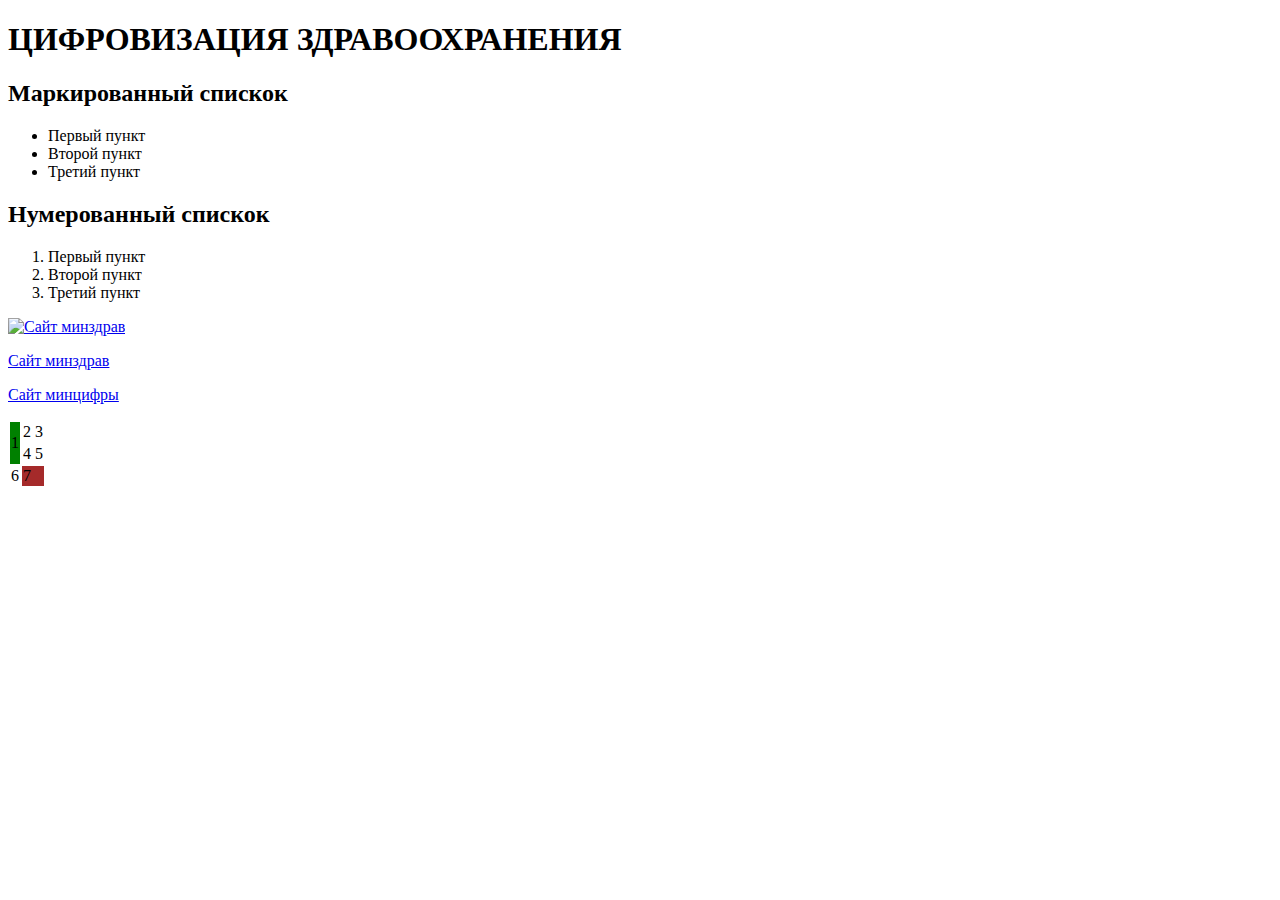
==== index.html @ 69e4701a "OK lab1" ====
<!-- угловые скобки - теги -->
<!-- бывают парные и одиночные -->
<!-- это комментарии, они игнорируются
и они могут быть многострочными
 -->
<!DOCTYPE html>
<html>
    <head>
        <meta charset="UTF-8">
        <title>Мой сайт</title>
        <link rel="stylesheet" href="style.css">
    </head>
    <body>
        <div>
            <h1>ЦИФРОВИЗАЦИЯ ЗДРАВООХРАНЕНИЯ</h1>
            
            <h2>Маркированный спискок</h2>
            <ul>
                <li>Первый пункт</li>
                <li>Второй пункт</li>
                <li>Третий пункт</li>
            </ul>
            <h2>Нумерованный спискок</h2>
            <ol>
                <li>Первый пункт</li>
                <li>Второй пункт</li>
                <li>Третий пункт</li>
            </ol>
            <!-- картинка со ссылкой -->
            <a href="https://minzdrav.gov.ru/">
                <img src="https://kormed.ru/wp-content/uploads/2017/03/1-135.jpg" alt="Сайт минздрав">
            </a>
            <!-- ссылки -->
            <p>
                <a href="https://minzdrav.gov.ru/">Сайт минздрав</a>
            </p>
            <p>
                <a href="https://digital.gov.ru/">Сайт минцифры</a>
            </p>
            <table>
                <!-- tr - table row - строка -->
                <tr>
                    <!-- td - table data - это уже отдельные данные, ячейка -->
                    <td rowspan="2" style="background-color: green;">1</td>
                    <td>2</td>
                    <td>3</td>
                </tr>
    
                <tr>
                    <td>4</td>
                    <td>5</td>
                </tr>
    
                <tr>
                    <td>6</td>
                    <td colspan="2" style="background-color: brown;">7</td>
                </tr>
            </table>
        </div>

        <!-- <p>
            123Lorem ipsum dolor sit amet consectetur adipisicing elit. 
            Quas, iste. Nesciunt earum asperiores laborum debitis ratione quae cupiditate, 
            illo alias! Iusto sapiente sunt deserunt tempora adipisci magnam culpa 
            aspernatur alias!
        </p> -->

    </body>
</html>
---- style.css ----
/* Подключение внешнего шрифта /
@font-face {
    font-family: 'Aguante';
    src: url(fonts/Aguante-Regular.otf);
    font-weight: normal;
    font-style: normal;
}


body {
    font-family: Verdana, Geneva, Tahoma, sans-serif;
    font-size: 60px; / Размер шрифта /
    / font-family: 'Courier New', Courier, monospace; Тип шрифта /
    / font-weight: 900; Толщина шрифта /
    / font-style: italic; Курсив /
    color: crimson; / Цвет шрифта /
}

p {
    / Изменение регистра текста /
    text-transform: capitalize; / Первая буква слова с заглавной /
    text-transform: uppercase; / Верхний регистр /
    text-transform: lowercase; / Нижний регистр /
    text-transform: none; / Без форматирования /

    text-decoration: underline; / Подчеркнутый текст /
    text-decoration: overline; / Надчеркнутый текст /
    text-decoration: line-through; / Перечеркнутый текст /
    text-decoration: underline line-through; / 2 свойства разом /
    text-decoration: none; / Без форматирования /

    text-shadow: 5px -4px 3px #be1010; / Тень текста /

    text-align: left; / Выравнивание текста слева /
    text-align: right; / Выравнивание текста справа /
    text-align: justify; / Выравнивание текста по ширине /
    text-align: center; / Выравнивание текста по центру /

    text-indent: 40px; / Отступ первой строки в пикселях /
}


div {
    / background-color: DarkOrange;
    background-color: #FF8C00; /
    / background-color: rgb(255, 140, 0); /
    / background-color: rgba(255, 140, 0, .15); /

    / background-color: #eee; /

    width: 100px; / Ширина /
    height: 100px; / Высота /

    background-color: red; / Цвет фона /
    opacity: .4; / Прозрачность */
}
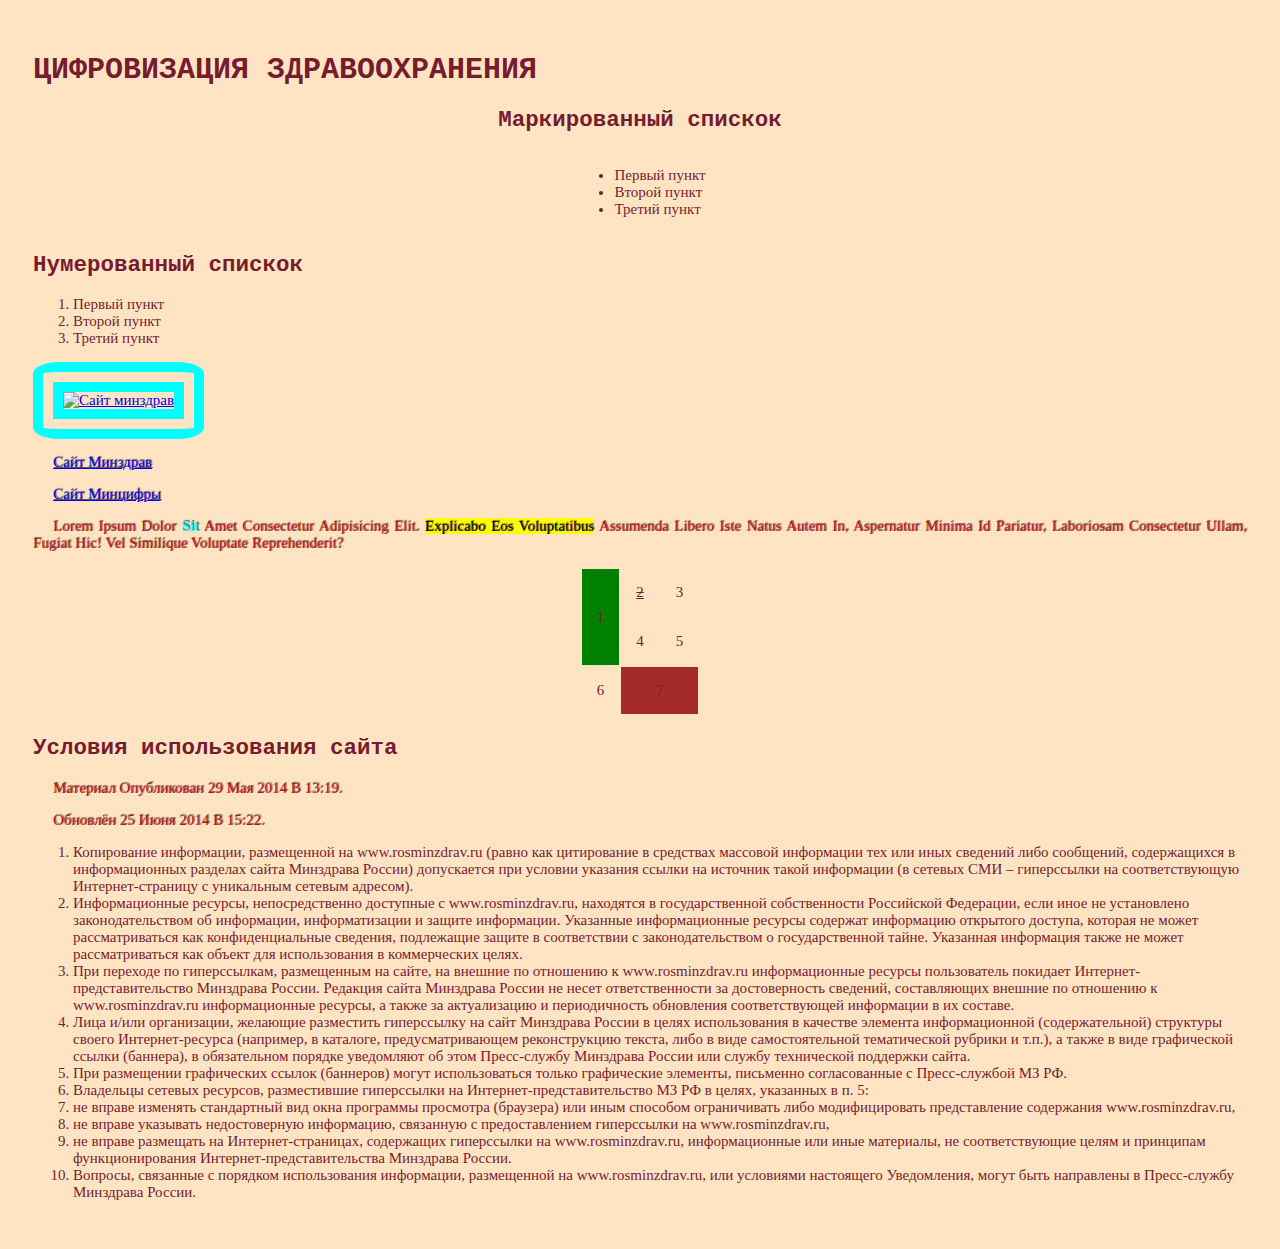
==== commit 12c38bc6: "OK lab2" ====
--- a/index.html
+++ b/index.html
@@ -14,12 +14,14 @@
         <div>
             <h1>ЦИФРОВИЗАЦИЯ ЗДРАВООХРАНЕНИЯ</h1>
             
-            <h2>Маркированный спискок</h2>
-            <ul>
-                <li>Первый пункт</li>
-                <li>Второй пункт</li>
-                <li>Третий пункт</li>
-            </ul>
+            <div class="container">
+                <h2>Маркированный спискок</h2>
+                <ul class="myUL">
+                    <li>Первый пункт</li>
+                    <li>Второй пункт</li>
+                    <li>Третий пункт</li>
+                </ul>
+            </div>
             <h2>Нумерованный спискок</h2>
             <ol>
                 <li>Первый пункт</li>
@@ -27,9 +29,11 @@
                 <li>Третий пункт</li>
             </ol>
             <!-- картинка со ссылкой -->
-            <a href="https://minzdrav.gov.ru/">
-                <img src="https://kormed.ru/wp-content/uploads/2017/03/1-135.jpg" alt="Сайт минздрав">
-            </a>
+            <div class="minzdrav-img">
+                <a href="https://minzdrav.gov.ru/">
+                    <img src="https://kormed.ru/wp-content/uploads/2017/03/1-135.jpg" alt="Сайт минздрав">
+                </a>
+            </div>
             <!-- ссылки -->
             <p>
                 <a href="https://minzdrav.gov.ru/">Сайт минздрав</a>
@@ -37,12 +41,13 @@
             <p>
                 <a href="https://digital.gov.ru/">Сайт минцифры</a>
             </p>
+            <p>Lorem ipsum dolor <span class="sp1">sit</span> amet consectetur adipisicing elit. <mark>Explicabo eos voluptatibus</mark> assumenda libero iste natus autem in, aspernatur minima id pariatur, laboriosam consectetur ullam, fugiat hic! Vel similique voluptate reprehenderit?</p>
             <table>
                 <!-- tr - table row - строка -->
                 <tr>
                     <!-- td - table data - это уже отдельные данные, ячейка -->
                     <td rowspan="2" style="background-color: green;">1</td>
-                    <td>2</td>
+                    <td class="bad">2</td>
                     <td>3</td>
                 </tr>
     
@@ -56,14 +61,23 @@
                     <td colspan="2" style="background-color: brown;">7</td>
                 </tr>
             </table>
+            <p>
+                <h2>Условия использования сайта</h2>
+                <p>Материал опубликован 29 мая 2014 в 13:19.</p>    
+                <p>Обновлён 25 июня 2014 в 15:22.</p>
+                <ol>
+                    <li>Копирование информации, размещенной на www.rosminzdrav.ru (равно как цитирование в средствах массовой информации тех или иных сведений либо сообщений, содержащихся в информационных разделах сайта Минздрава России) допускается при условии указания ссылки на источник такой информации (в сетевых СМИ – гиперссылки на соответствующую Интернет-страницу с уникальным сетевым адресом).</li>
+                    <li>Информационные ресурсы, непосредственно доступные с www.rosminzdrav.ru, находятся в государственной собственности Российской Федерации, если иное не установлено законодательством об информации, информатизации и защите информации. Указанные информационные ресурсы содержат информацию открытого доступа, которая не может рассматриваться как конфиденциальные сведения, подлежащие защите в соответствии с законодательством о государственной тайне. Указанная информация также не может рассматриваться как объект для использования в коммерческих целях.</li>
+                    <li>При переходе по гиперссылкам, размещенным на сайте, на внешние по отношению к www.rosminzdrav.ru информационные ресурсы пользователь покидает Интернет-представительство Минздрава России. Редакция сайта Минздрава России не несет ответственности за достоверность сведений, составляющих внешние по отношению к www.rosminzdrav.ru информационные ресурсы, а также за актуализацию и периодичность обновления соответствующей информации в их составе.</li>
+                    <li>Лица и/или организации, желающие разместить гиперссылку на сайт Минздрава России в целях использования в качестве элемента информационной (содержательной) структуры своего Интернет-ресурса (например, в каталоге, предусматривающем реконструкцию текста, либо в виде самостоятельной тематической рубрики и т.п.), а также в виде графической ссылки (баннера), в обязательном порядке уведомляют об этом Пресс-службу Минздрава России или  службу технической поддержки сайта.</li>
+                    <li>При размещении графических ссылок (баннеров) могут использоваться только графические элементы, письменно согласованные с Пресс-службой МЗ РФ.</li>
+                    <li>Владельцы сетевых ресурсов, разместившие гиперссылки на Интернет-представительство МЗ РФ в целях, указанных в п. 5:</li>
+                    <li>не вправе изменять стандартный вид окна программы просмотра (браузера) или иным способом ограничивать либо модифицировать представление содержания www.rosminzdrav.ru,</li>
+                    <li>не вправе указывать недостоверную информацию, связанную с предоставлением гиперссылки на www.rosminzdrav.ru,</li>
+                    <li>не вправе размещать на Интернет-страницах, содержащих гиперссылки на www.rosminzdrav.ru, информационные или иные материалы, не соответствующие целям и принципам функционирования Интернет-представительства Минздрава России.</li>
+                    <li>Вопросы, связанные с порядком использования информации, размещенной на www.rosminzdrav.ru, или условиями настоящего Уведомления, могут быть направлены в Пресс-службу Минздрава России.</li>
+                </ol>
+            </p>
         </div>
-
-        <!-- <p>
-            123Lorem ipsum dolor sit amet consectetur adipisicing elit. 
-            Quas, iste. Nesciunt earum asperiores laborum debitis ratione quae cupiditate, 
-            illo alias! Iusto sapiente sunt deserunt tempora adipisci magnam culpa 
-            aspernatur alias!
-        </p> -->
-
     </body>
 </html>--- a/style.css
+++ b/style.css
@@ -1,46 +1,75 @@
-/* Подключение внешнего шрифта /
-@font-face {
-    font-family: 'Aguante';
-    src: url(fonts/Aguante-Regular.otf);
-    font-weight: normal;
-    font-style: normal;
+/* Подключение внешнего шрифта */
+
+.sp1 {
+    color: aqua;
+    font-weight: 700;
 }
 
 
 body {
-    font-family: Verdana, Geneva, Tahoma, sans-serif;
-    font-size: 60px; / Размер шрифта /
-    / font-family: 'Courier New', Courier, monospace; Тип шрифта /
-    / font-weight: 900; Толщина шрифта /
-    / font-style: italic; Курсив /
-    color: crimson; / Цвет шрифта /
+    font-family: "Times New Roman", Times, serif;
+    background-color: bisque;
+    
+    /* font-family: Verdana, Geneva, Tahoma, sans-serif; */
+    font-size: 15px; /* Размер шрифта */
+    /* font-family: 'Courier New', Courier, monospace; Тип шрифта / */
+    /* / font-weight: 900; Толщина шрифта / */
+    /* / font-style: italic; Курсив / */
+    color: rgb(119, 28, 46); /* Цвет шрифта */
+}
+
+body > div {
+    padding: 25px;
+    font-style: serif;
+}
+
+h1, h2 {
+    font-family: "Lucida Console", "Courier New", monospace;
+}
+
+img {
+    border: 4px double black;
+    border-radius: 15%;
+    border-width: 30px;
+    border-color: aqua;
+}
+
+div.container {
+    text-align: center;
+}
+
+ul.myUL {
+    display: inline-block;
+    text-align: left;
+}
+
+table {
+    align-self: center;
+    text-align: center;
+    margin-left: auto;
+    margin-right: auto;
+}
+
+td {
+    padding: 15px;
 }
 
 p {
-    / Изменение регистра текста /
-    text-transform: capitalize; / Первая буква слова с заглавной /
-    text-transform: uppercase; / Верхний регистр /
-    text-transform: lowercase; / Нижний регистр /
-    text-transform: none; / Без форматирования /
+    /* Изменение регистра текста */
+    text-transform: capitalize; /* Первая буква слова с заглавной */   
+    text-shadow: 1px -1px 1px #615353; /* Тень текста */
+    text-align: justify; /* Выравнивание текста по ширине */
+    text-indent: 20px; /* Отступ первой строки в пикселях */
+    color: #be1010;
+}
 
-    text-decoration: underline; / Подчеркнутый текст /
-    text-decoration: overline; / Надчеркнутый текст /
-    text-decoration: line-through; / Перечеркнутый текст /
-    text-decoration: underline line-through; / 2 свойства разом /
-    text-decoration: none; / Без форматирования /
-
-    text-shadow: 5px -4px 3px #be1010; / Тень текста /
-
-    text-align: left; / Выравнивание текста слева /
-    text-align: right; / Выравнивание текста справа /
-    text-align: justify; / Выравнивание текста по ширине /
-    text-align: center; / Выравнивание текста по центру /
-
-    text-indent: 40px; / Отступ первой строки в пикселях /
+.bad {
+    text-decoration: underline line-through; /* 2 свойства разом */
 }
 
 
-div {
+
+/*div {
     / background-color: DarkOrange;
     background-color: #FF8C00; /
     / background-color: rgb(255, 140, 0); /
@@ -52,5 +81,6 @@
     height: 100px; / Высота /
 
     background-color: red; / Цвет фона /
-    opacity: .4; / Прозрачность */
-}+    opacity: .4; / Прозрачность 
+}
+*/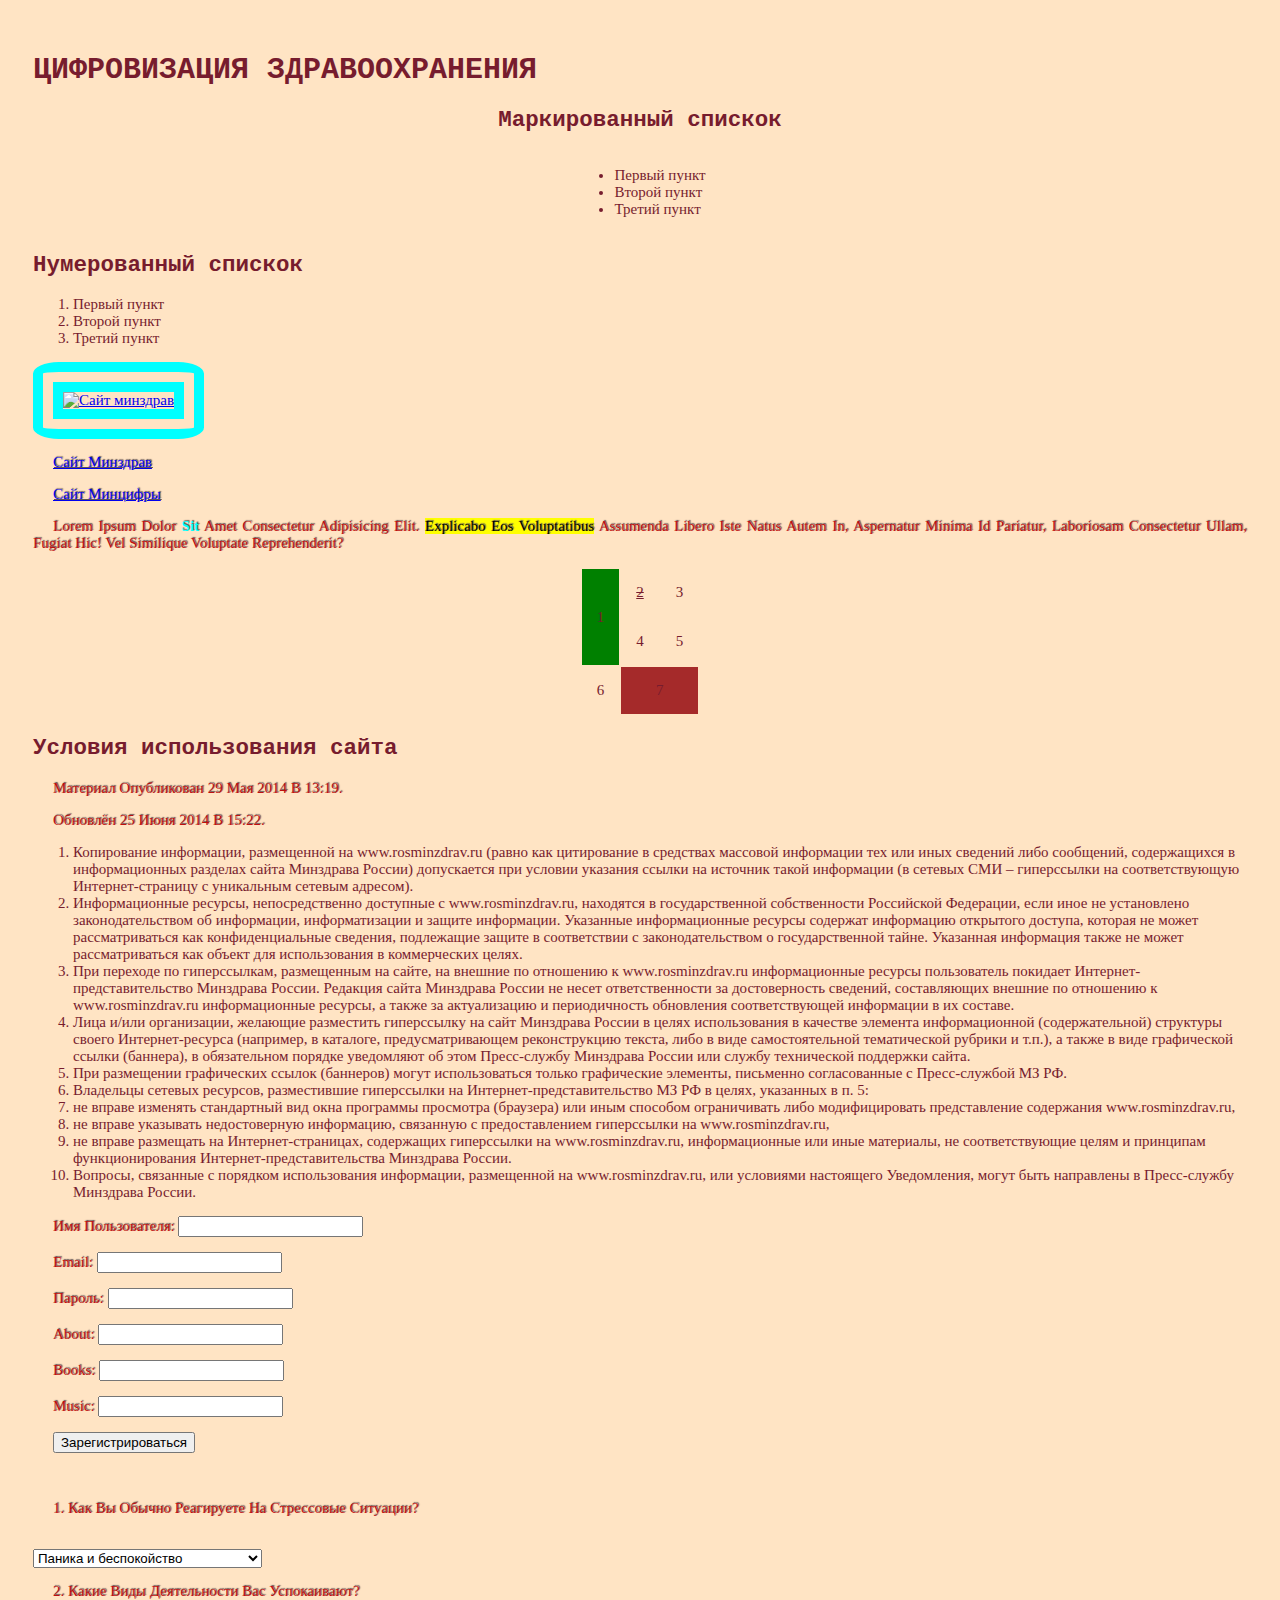
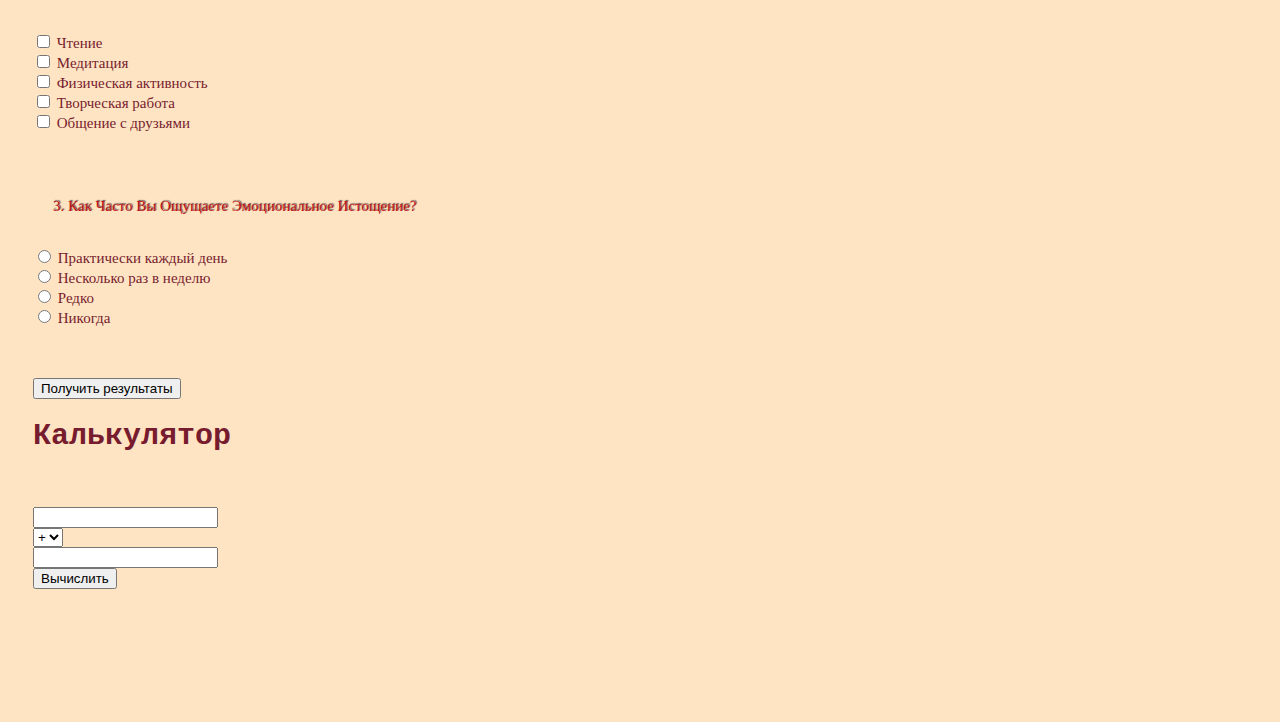
==== commit 48a7b003: "OK all to 8" ====
--- a/index.html
+++ b/index.html
@@ -9,6 +9,64 @@
         <meta charset="UTF-8">
         <title>Мой сайт</title>
         <link rel="stylesheet" href="style.css">
+
+        <script>
+            function registerUser() {
+                var username = document.getElementById('username').value;
+                var email = document.getElementById('email').value;
+                var password = document.getElementById('password').value;
+    
+                // Проверки на корректность данных могут быть добавлены здесь
+    
+                // В данном примере выводим простое оповещение
+                alert('Регистрация успешна!\n\nИмя пользователя: ' + username + '\nEmail: ' + email);
+            }
+        </script>
+        <script>
+            function validateForm() {
+              // Получение значений полей формы
+                var username = document.getElementById('username').value;
+                var email = document.getElementById('email').value;
+                var password = document.getElementById('password').value;
+                var about = document.getElementById('about').value;
+                var music = document.getElementById('music').value;
+                var books = document.getElementById('books').value;
+
+              // Проверка заполненности всех строк
+              var totalFields = 6; // Общее количество строк
+              
+              // Подсчёт заполненных строк
+              var filledFields = 0;
+              if (username !== "") {
+                filledFields++;
+              }
+              if (email !== "") {
+                filledFields++;
+              }
+              if (password !== "") {
+                filledFields++;
+              }
+              if (about !== "") {
+                filledFields++;
+              }
+              if (music !== "") {
+                filledFields++;
+              }
+              if (books !== "") {
+                filledFields++;
+              }
+              
+              // Проверка, заполнено ли более 90% строк
+              if ((filledFields / totalFields) < 0.9) {
+                alert("Пожалуйста, заполните не менее 90% полей!");
+                return false;
+              } else {
+                registerUser();
+              }
+            }
+          </script>
+
+
     </head>
     <body>
         <div>
@@ -78,6 +136,111 @@
                     <li>Вопросы, связанные с порядком использования информации, размещенной на www.rosminzdrav.ru, или условиями настоящего Уведомления, могут быть направлены в Пресс-службу Минздрава России.</li>
                 </ol>
             </p>
+
+            <form id="registrationForm" onsubmit="validateForm(); return false;">
+                <p>
+                    <label for="username">Имя пользователя:</label>
+                    <input type="text" id="username" name="username" required>
+                </p>
+                <p>
+                    <label for="email">Email:</label>
+                    <input type="email" id="email" name="email" required>
+                </p>
+        
+                <p>
+                    <label for="password">Пароль:</label>
+                    <input type="password" id="password" name="password" required>
+                </p>
+                
+                <p>
+                    <label for="about">About:</label>
+                    <input type="text" id="about" name="about">
+                </p>
+                
+                <p>
+                    <label for="books">Books:</label>
+                    <input type="text" id="books" name="books">
+                </p>
+                
+                <p>
+                    <label for="music">Music:</label>
+                    <input type="text" id="music" name="music">
+                </p>
+                <p>
+                    <button type="submit">Зарегистрироваться</button>
+                </p>
+            </form>
+        
+            <form>
+                <br>        
+                <p>1. Как вы обычно реагируете на стрессовые ситуации?</p>
+                <br>        
+                <select name="question1">
+                   <option value="option1">Паника и беспокойство</option>
+                   <option value="option2">Попытка найти решение</option>
+                   <option value="option3">Поиск поддержки у других людей</option>
+                   <option value="option4">Отрицание и уход от проблемы</option>
+                   <option value="option5">Другое</option>
+                </select>
+                <br>        
+                <p>2. Какие виды деятельности вас успокаивают?</p>
+                <br>        <input type="checkbox" name="question2" value="option1"> Чтение<br>        <input type="checkbox" name="question2" value="option2"> Медитация<br>        <input type="checkbox" name="question2" value="option3"> Физическая активность<br>        <input type="checkbox" name="question2" value="option4"> Творческая работа<br>        <input type="checkbox" name="question2" value="option5"> Общение с друзьями<br>        <br><br><br>        
+                <p>3. Как часто вы ощущаете эмоциональное истощение?</p>
+                <br>        
+                <input type="radio" name="question3" value="option1"> Практически каждый день<br>        
+                <input type="radio" name="question3" value="option2"> Несколько раз в неделю<br>        
+                <input type="radio" name="question3" value="option3"> Редко<br>        
+                <input type="radio" name="question3" value="option4"> Никогда<br>        <br><br><br>        
+                <button type="submit">Получить результаты</button><br>    
+             </form>
+            <h1>Калькулятор</h1>
+            <br>    
+            <form onsubmit="calculate(event)">
+                <br>        <input type="number" id="num1" required=""><br>        
+                <select id="operation" required="">
+                    <option value="add">+</option>
+                    <option value="subtract">-</option>
+                    <option value="multiply">*</option>
+                    <option value="divide">/</option>
+                </select>
+                <br>        <input type="number" id="num2" required=""><br>        <button type="submit">Вычислить</button><br>    
+            </form>
+            <br>    
+            <p id="result"></p>
+            <br><br>    
+            <script > function calculate(event) {
+             event.preventDefault();
+                    const num1 = parseFloat(document.getElementById('num1').value);
+                    const num2 = parseFloat(document.getElementById('num2').value);
+                    const operation = document.getElementById('operation').value;
+                    let result;
+                    if (isNaN(num1) || isNaN(num2)) {
+                     alert('Введите корректные числа');
+                    } else {
+                    
+                            switch (operation) {
+                            
+                                    case 'add': result = num1 + num2;
+                                    break;
+                                    case 'subtract': result = num1 - num2;
+                                    break;
+                                    case 'multiply': result = num1 * num2;
+                                    break;
+                                    case 'divide':
+                                    if (num2 === 0) {
+                                     alert('Деление на ноль недопустимо');
+                                    } else {
+                                     result = num1 / num2;
+                                            if (!isFinite(result)) {
+                                             alert('Результат является бесконечностью')
+                                            }
+                                    }
+                                    break;
+                                    default: alert('Выберите операцию');
+                            } document.getElementById('result').textContent = `Результат: ${result}`;
+                    }
+            } </script><br><br>
+
         </div>
     </body>
 </html>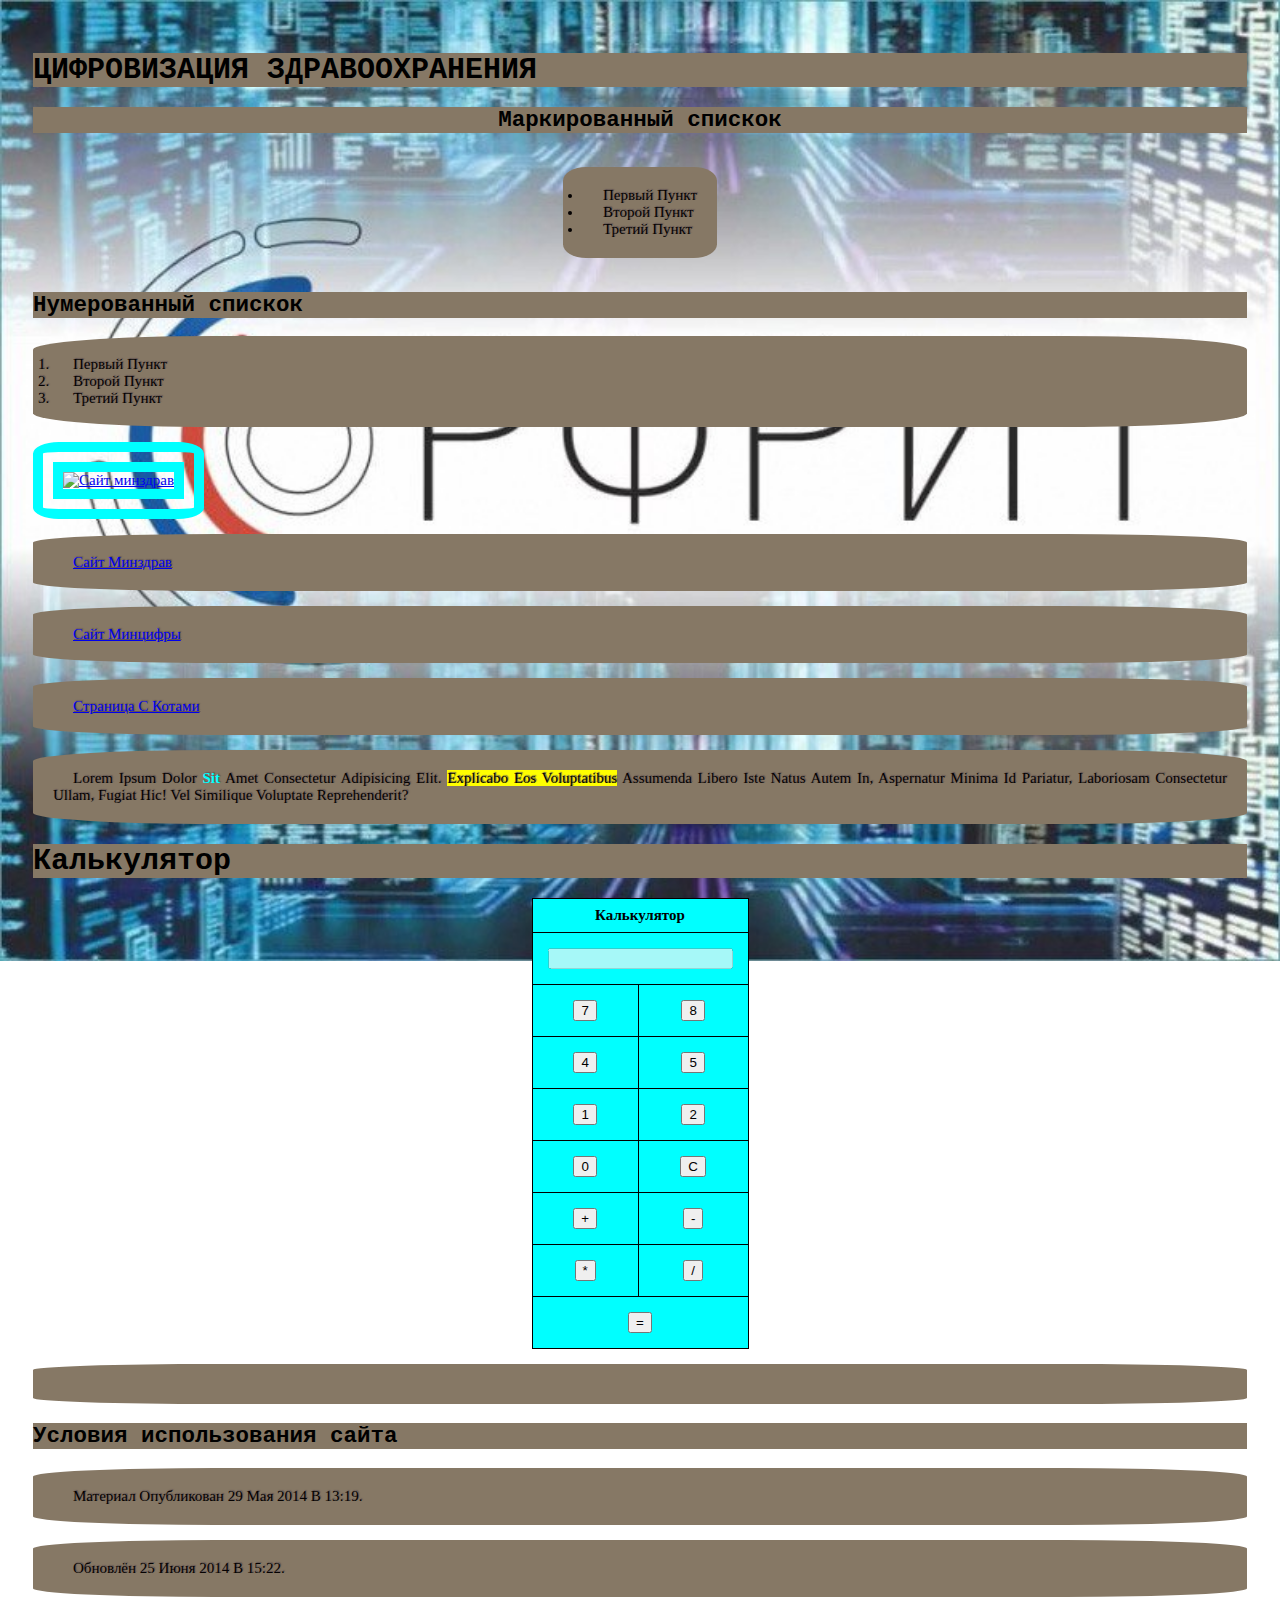
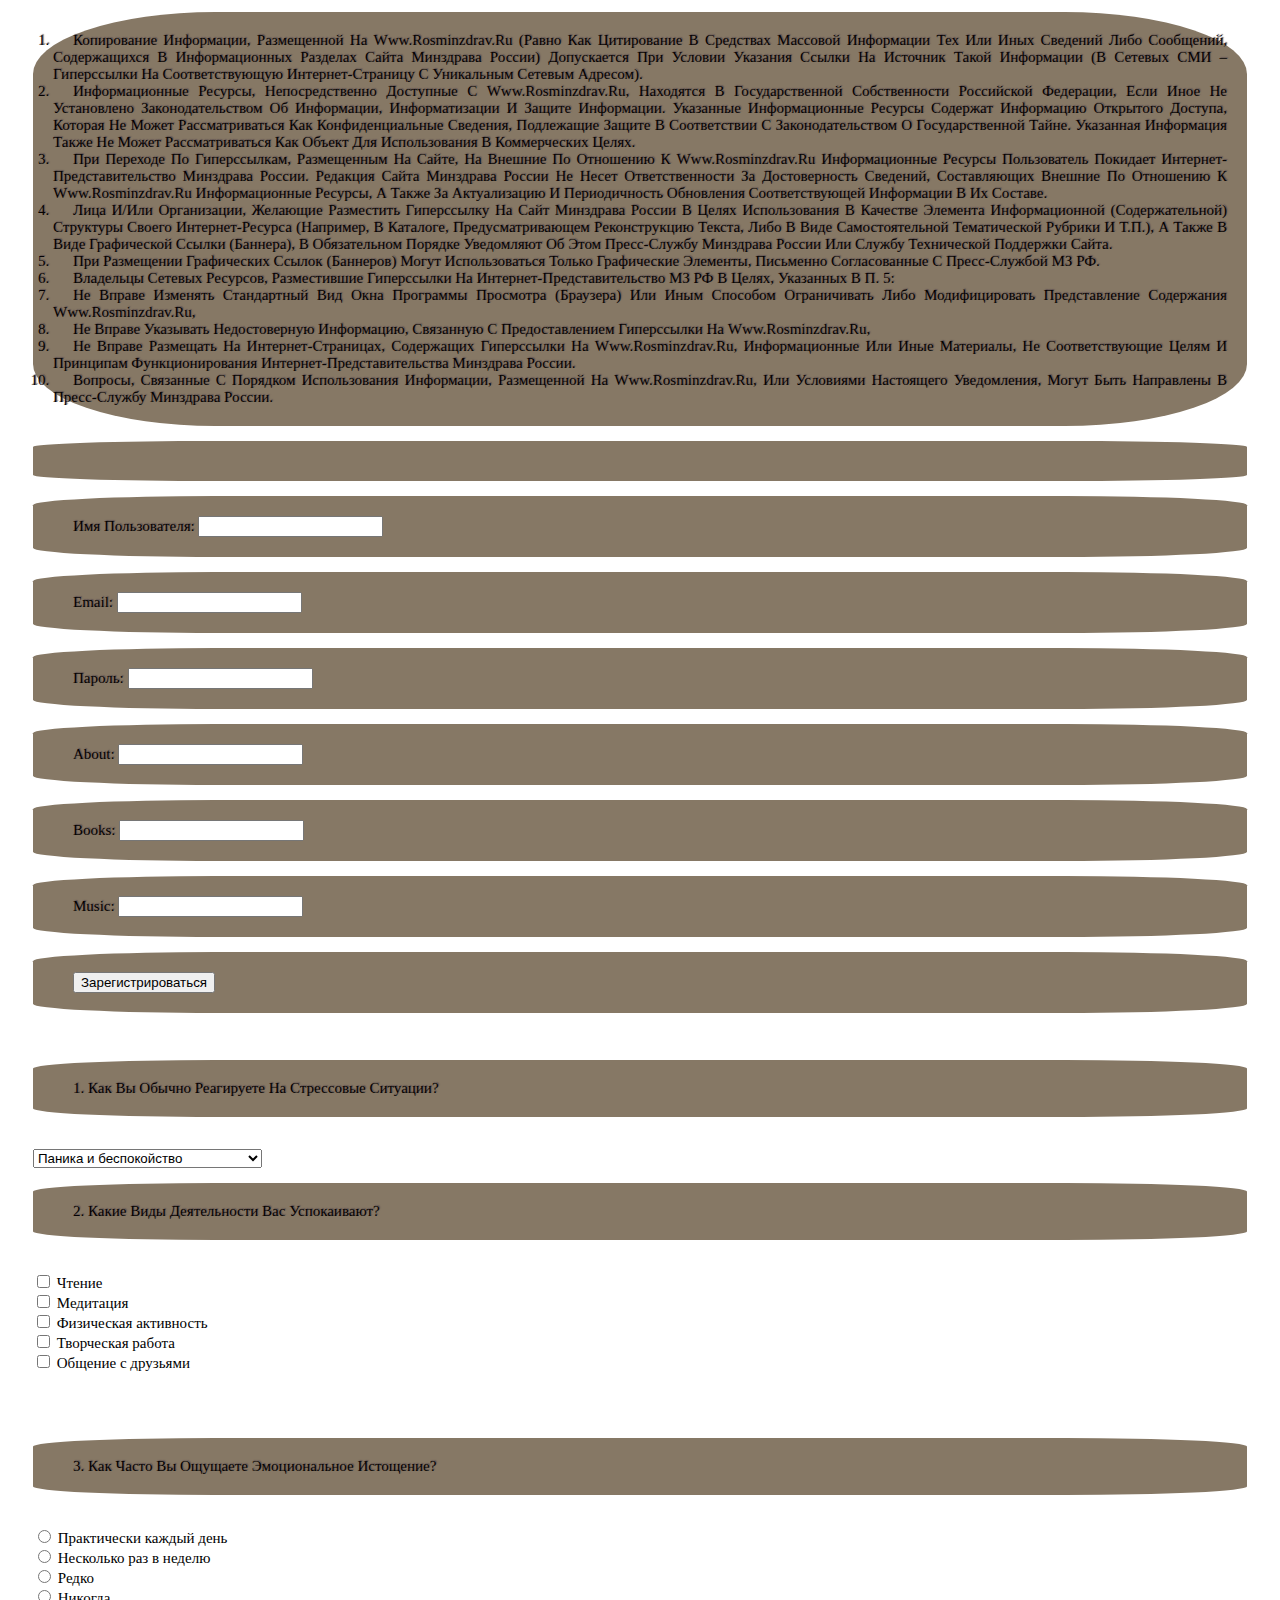
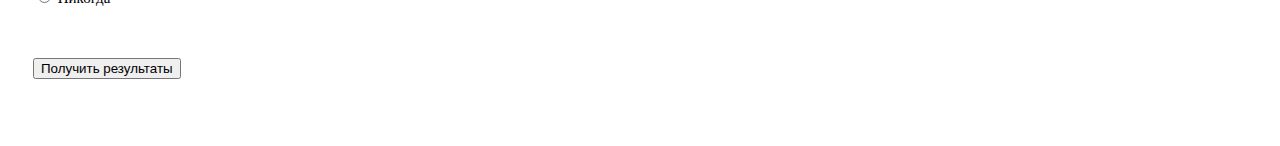
==== commit 58b9f1da: "stop it" ====
--- a/index.html
+++ b/index.html
@@ -37,6 +37,7 @@
               
               // Подсчёт заполненных строк
               var filledFields = 0;
+
               if (username !== "") {
                 filledFields++;
               }
@@ -99,26 +100,77 @@
             <p>
                 <a href="https://digital.gov.ru/">Сайт минцифры</a>
             </p>
-            <p>Lorem ipsum dolor <span class="sp1">sit</span> amet consectetur adipisicing elit. <mark>Explicabo eos voluptatibus</mark> assumenda libero iste natus autem in, aspernatur minima id pariatur, laboriosam consectetur ullam, fugiat hic! Vel similique voluptate reprehenderit?</p>
+            <p>
+                <a href="page_lab8.html">Страница с котами</a>
+            </p>
+            <p>Lorem ipsum dolor <span class="sp1">sit</span> amet consectetur adipisicing elit. <mark>Explicabo eos voluptatibus</mark> assumenda libero iste natus autem in, aspernatur minima id pariatur, laboriosam consectetur ullam, fugiat hic! Vel similique voluptate reprehenderit?</p>  
+            
+            <h1>Калькулятор</h1>
             <table>
-                <!-- tr - table row - строка -->
-                <tr>
-                    <!-- td - table data - это уже отдельные данные, ячейка -->
-                    <td rowspan="2" style="background-color: green;">1</td>
-                    <td class="bad">2</td>
-                    <td>3</td>
-                </tr>
-    
-                <tr>
-                    <td>4</td>
-                    <td>5</td>
-                </tr>
-    
-                <tr>
-                    <td>6</td>
-                    <td colspan="2" style="background-color: brown;">7</td>
-                </tr>
-            </table>
+                <tbody>
+                   <tr>
+                      <th colspan="2">Калькулятор</th>
+                   </tr>
+                   <tr>
+                      <td colspan="2"><input type="text" id="result" disabled=""></td>
+                   </tr>
+                   <tr>
+                      <td><button onclick="addToResult(7)">7</button></td>
+                      <td><button onclick="addToResult(8)">8</button></td>
+                   </tr>
+                   <tr>
+                      <td><button onclick="addToResult(4)">4</button></td>
+                      <td><button onclick="addToResult(5)">5</button></td>
+                   </tr>
+                   <tr>
+                      <td><button onclick="addToResult(1)">1</button></td>
+                      <td><button onclick="addToResult(2)">2</button></td>
+                   </tr>
+                   <tr>
+                      <td><button onclick="addToResult(0)">0</button></td>
+                      <td><button onclick="clearResult()">C</button></td>
+                   </tr>
+                   <tr>
+                      <td><button onclick="calculateResult('+')">+</button></td>
+                      <td><button onclick="calculateResult('-')">-</button></td>
+                   </tr>
+                   <tr>
+                      <td><button onclick="calculateResult('*')">*</button></td>
+                      <td><button onclick="calculateResult('/')">/</button></td>
+                   </tr>
+                   <tr>
+                      <td colspan="2"><button onclick="evaluateResult()">=</button></td>
+                   </tr>
+                </tbody>
+             </table>
+             <script>
+                function addToResult(value) {
+                      document.getElementById("result").value += value;
+                }
+                    function clearResult() {
+                        document.getElementById("result").value = "";
+                }
+                    function calculateResult(operator) {
+                        let currentResult = document.getElementById("result").value;
+                    if (currentResult !== "" && !isNaN(currentResult.charAt(currentResult.length - 1))) {
+                            document.getElementById("result").value += operator;
+                }
+                }
+                    function evaluateResult() {
+                        let currentResult = document.getElementById("result").value;
+                        let result;
+                        try {
+                                result = eval(currentResult);
+                                if (!isFinite(result)) {
+                                throw "Ошибка: деление на ноль";
+                        }
+                            document.getElementById("result").value = result;
+                        } catch (error) {
+                                    document.getElementById("result").value = error;
+                        }
+                    }
+              </script>
+            
             <p>
                 <h2>Условия использования сайта</h2>
                 <p>Материал опубликован 29 мая 2014 в 13:19.</p>    
@@ -171,7 +223,7 @@
                 </p>
             </form>
         
-            <form>
+            <form name="psychologicalTestForm" data-gtm-form-interact-id="0">
                 <br>        
                 <p>1. Как вы обычно реагируете на стрессовые ситуации?</p>
                 <br>        
@@ -184,62 +236,82 @@
                 </select>
                 <br>        
                 <p>2. Какие виды деятельности вас успокаивают?</p>
-                <br>        <input type="checkbox" name="question2" value="option1"> Чтение<br>        <input type="checkbox" name="question2" value="option2"> Медитация<br>        <input type="checkbox" name="question2" value="option3"> Физическая активность<br>        <input type="checkbox" name="question2" value="option4"> Творческая работа<br>        <input type="checkbox" name="question2" value="option5"> Общение с друзьями<br>        <br><br><br>        
+                <br>        
+                <input type="checkbox" name="question2" value="option1"> Чтение<br>        
+                <input type="checkbox" name="question2" value="option2"> Медитация<br>        
+                <input type="checkbox" name="question2" value="option3"> Физическая активность<br>       
+                 <input type="checkbox" name="question2" value="option4"> Творческая работа<br>       
+                  <input type="checkbox" name="question2" value="option5"> Общение с друзьями<br>        
+                  <br><br><br>        
                 <p>3. Как часто вы ощущаете эмоциональное истощение?</p>
                 <br>        
                 <input type="radio" name="question3" value="option1"> Практически каждый день<br>        
                 <input type="radio" name="question3" value="option2"> Несколько раз в неделю<br>        
                 <input type="radio" name="question3" value="option3"> Редко<br>        
                 <input type="radio" name="question3" value="option4"> Никогда<br>        <br><br><br>        
-                <button type="submit">Получить результаты</button><br>    
+                <button type="submit" onclick="showResult()">Получить результаты</button><br> 
+                <script>
+                    // function testResult() {
+                    //     var question1 = document.getElementById('question1').value;
+                    //     var question2 = document.getElementById('question2').value;
+                    //     var question3 = document.getElementById('question3').value;
+              
+                    //     var totalpoints = 0
+
+                    //     if (question1.value == "option1") {
+                    //         totalpoints += 5
+                    //     } else if (question1.value == "option2") {
+                    //         totalpoints += 4
+                    //     } else if (question1.value == "option3") {
+                    //         totalpoints += 3
+                    //     } else if (question1.value == "option4") {
+                    //         totalpoints += 2
+                    //     } else {
+                    //         totalpoints += 1
+                    //     }
+
+                    //     if (question2.value == "option1") {
+                    //         totalpoints += 5
+                    //     } else if (question2.value == "option2") {
+                    //         totalpoints += 4
+                    //     } else if (question2.value == "option3") {
+                    //         totalpoints += 3
+                    //     } else if (question2.value == "option4") {
+                    //         totalpoints += 2
+                    //     } else {
+                    //         totalpoints += 1
+                    //     }
+
+                    //     if (question3.value == "option1") {
+                    //         totalpoints += 5
+                    //     } else if (question3.value == "option2") {
+                    //         totalpoints += 4
+                    //     } else if (question3.value == "option3") {
+                    //         totalpoints += 3
+                    //     } else {
+                    //         totalpoints += 1
+                    //     }
+             
+                    //     alert("Ваш рейтинг уровня тревожности определён как ", totalpoints);
+                    // }
+                    function showResult() {
+                        var result = "";
+                        var form = document.forms["psychologicalTestForm"];
+                        for (var i = 0; i < form.elements.length; i++) {
+
+                                if (form.elements[i].type === "select-one") {
+                                    result += "Answer " + (i + 1) + ": " + form.elements[i].value + "\n";
+                                }
+                        }
+                        alert(result);
+                    }
+                </script>   
              </form>
-            <h1>Калькулятор</h1>
-            <br>    
-            <form onsubmit="calculate(event)">
-                <br>        <input type="number" id="num1" required=""><br>        
-                <select id="operation" required="">
-                    <option value="add">+</option>
-                    <option value="subtract">-</option>
-                    <option value="multiply">*</option>
-                    <option value="divide">/</option>
-                </select>
-                <br>        <input type="number" id="num2" required=""><br>        <button type="submit">Вычислить</button><br>    
-            </form>
-            <br>    
-            <p id="result"></p>
-            <br><br>    
-            <script > function calculate(event) {
-             event.preventDefault();
-                    const num1 = parseFloat(document.getElementById('num1').value);
-                    const num2 = parseFloat(document.getElementById('num2').value);
-                    const operation = document.getElementById('operation').value;
-                    let result;
-                    if (isNaN(num1) || isNaN(num2)) {
-                     alert('Введите корректные числа');
-                    } else {
-                    
-                            switch (operation) {
-                            
-                                    case 'add': result = num1 + num2;
-                                    break;
-                                    case 'subtract': result = num1 - num2;
-                                    break;
-                                    case 'multiply': result = num1 * num2;
-                                    break;
-                                    case 'divide':
-                                    if (num2 === 0) {
-                                     alert('Деление на ноль недопустимо');
-                                    } else {
-                                     result = num1 / num2;
-                                            if (!isFinite(result)) {
-                                             alert('Результат является бесконечностью')
-                                            }
-                                    }
-                                    break;
-                                    default: alert('Выберите операцию');
-                            } document.getElementById('result').textContent = `Результат: ${result}`;
-                    }
-            } </script><br><br>
+
+
+            
+            <br>
+            <br>
 
         </div>
     </body>
--- a/style.css
+++ b/style.css
@@ -5,17 +5,30 @@
     font-weight: 700;
 }
 
+table {
+    border-collapse: collapse;
+    width: 200px;
+}
+th, td {
+    border: 1px solid black;
+    padding: 8px;
+    text-align: center;
+}
 
 body {
     font-family: "Times New Roman", Times, serif;
-    background-color: bisque;
+    background-image: url('img/rfrit.jpg');
+    background-repeat: no-repeat;
+    background-attachment: fixed;
+    background-size: cover;
+    /* background-color: bisque; */
     
     /* font-family: Verdana, Geneva, Tahoma, sans-serif; */
     font-size: 15px; /* Размер шрифта */
     /* font-family: 'Courier New', Courier, monospace; Тип шрифта / */
     /* / font-weight: 900; Толщина шрифта / */
     /* / font-style: italic; Курсив / */
-    color: rgb(119, 28, 46); /* Цвет шрифта */
+    color: rgb(0, 0, 0); /* Цвет шрифта */
 }
 
 body > div {
@@ -24,6 +37,7 @@
 }
 
 h1, h2 {
+    background-color: rgb(134, 120, 101);
     font-family: "Lucida Console", "Courier New", monospace;
 }
 
@@ -44,6 +58,7 @@
 }
 
 table {
+    background-color: aqua;
     align-self: center;
     text-align: center;
     margin-left: auto;
@@ -54,13 +69,16 @@
     padding: 15px;
 }
 
-p {
+ol, ul, p {
+    background-color: rgb(134, 120, 101);
+    border-radius: 15%;
+    padding: 20px;
     /* Изменение регистра текста */
     text-transform: capitalize; /* Первая буква слова с заглавной */   
     text-shadow: 1px -1px 1px #615353; /* Тень текста */
     text-align: justify; /* Выравнивание текста по ширине */
     text-indent: 20px; /* Отступ первой строки в пикселях */
-    color: #be1010;
+    color: #040101;
 }
 
 .bad {
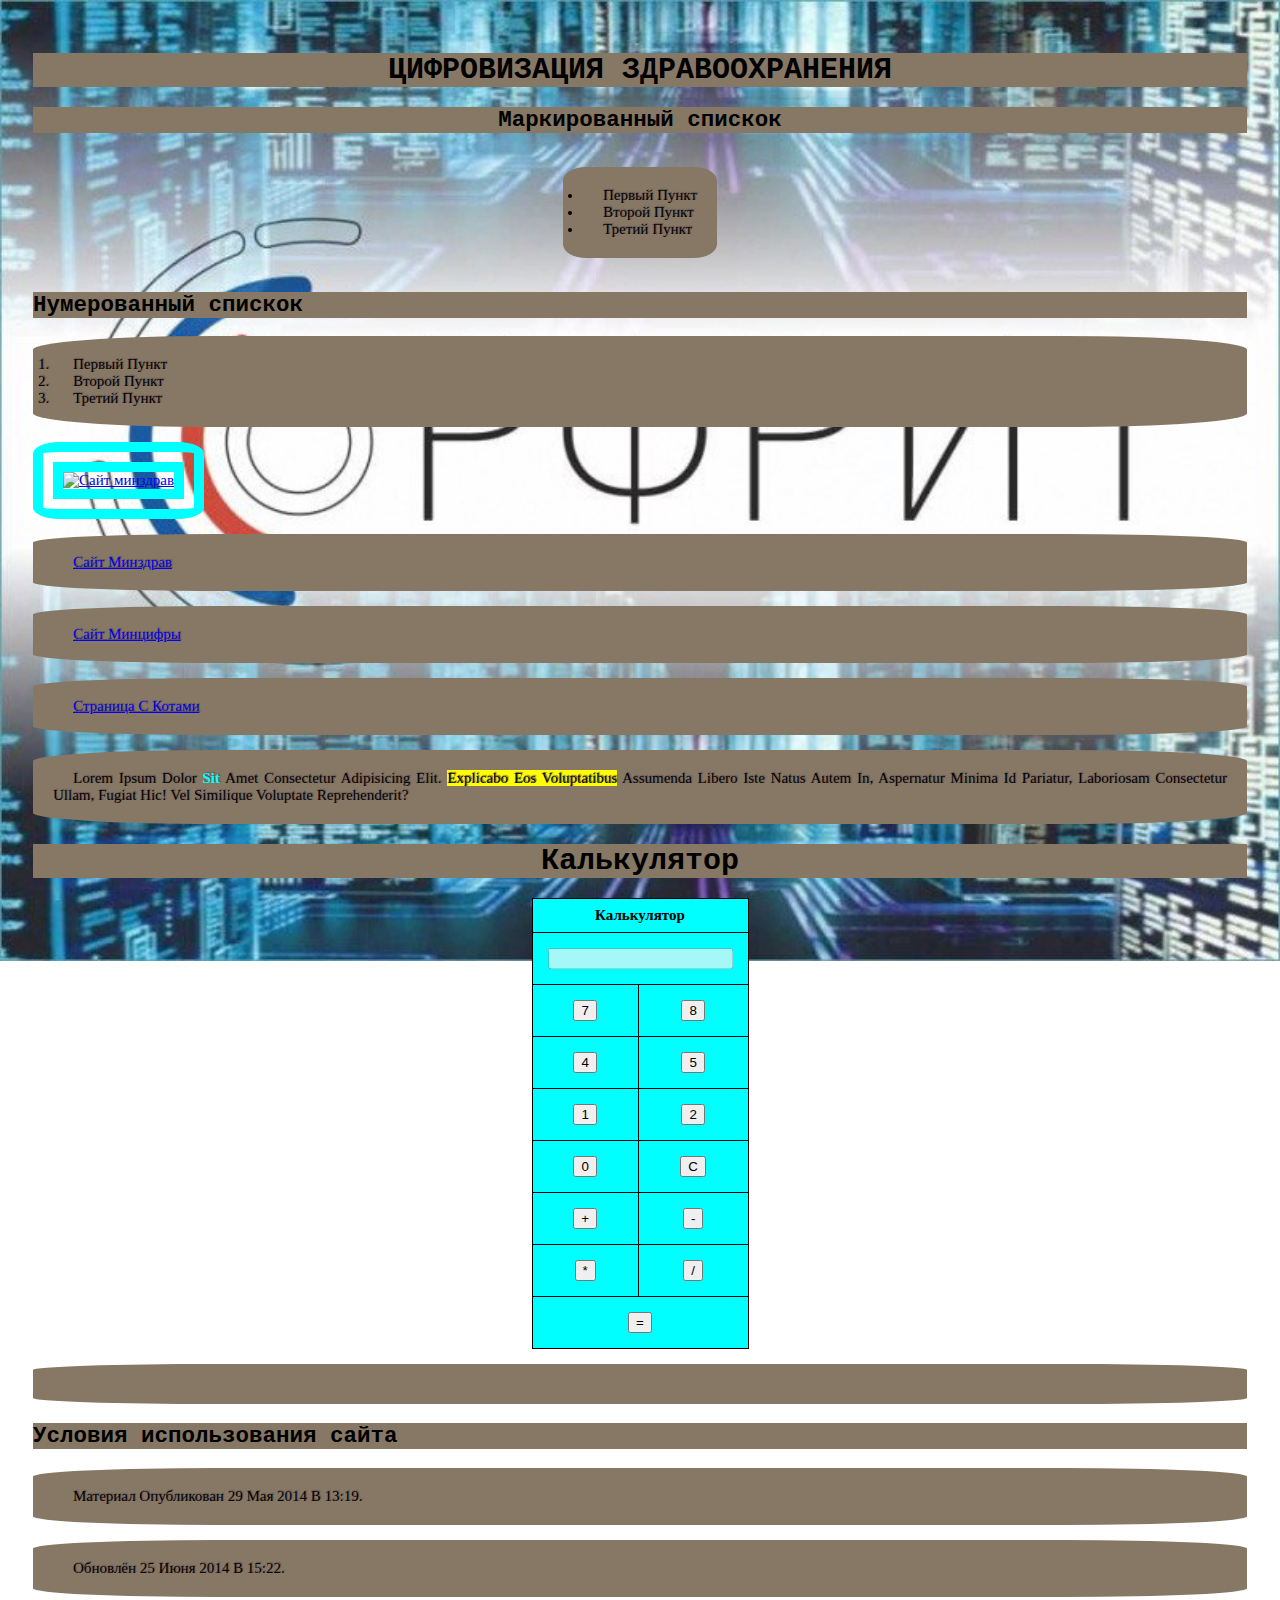
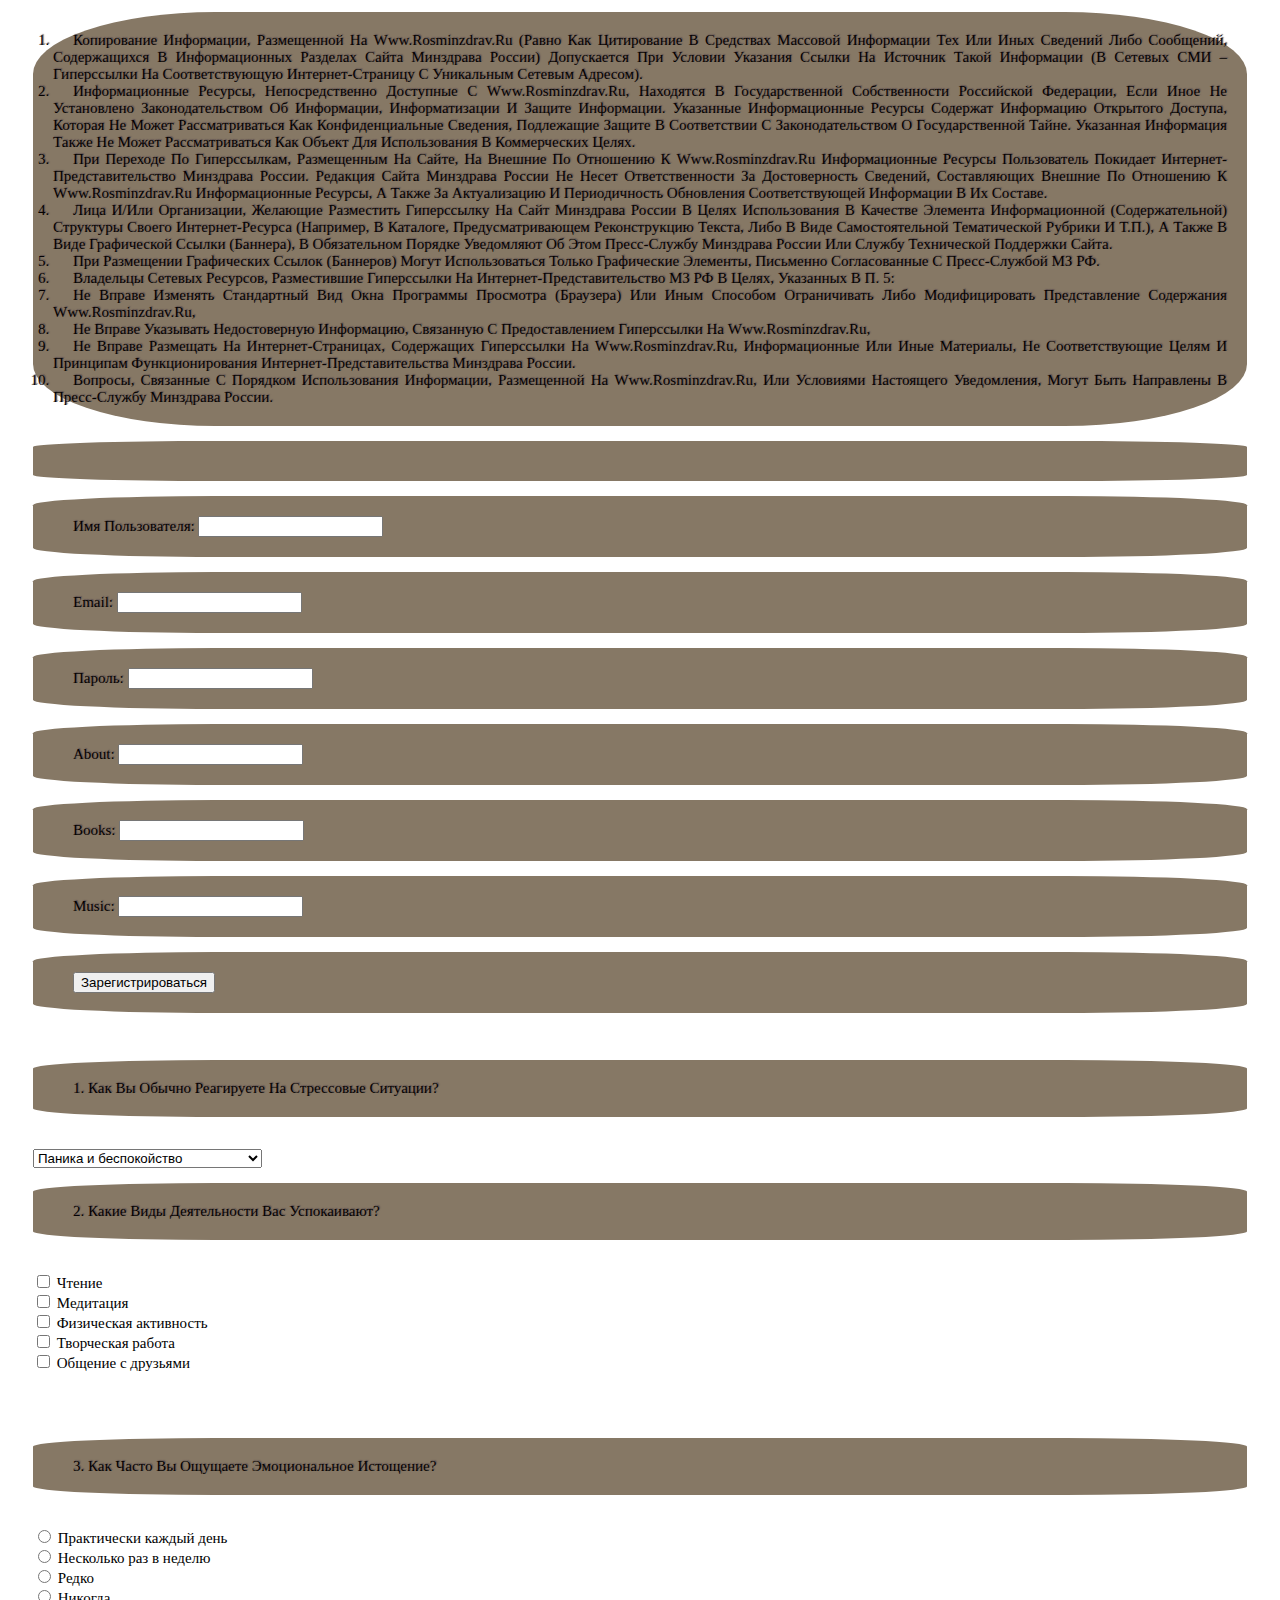
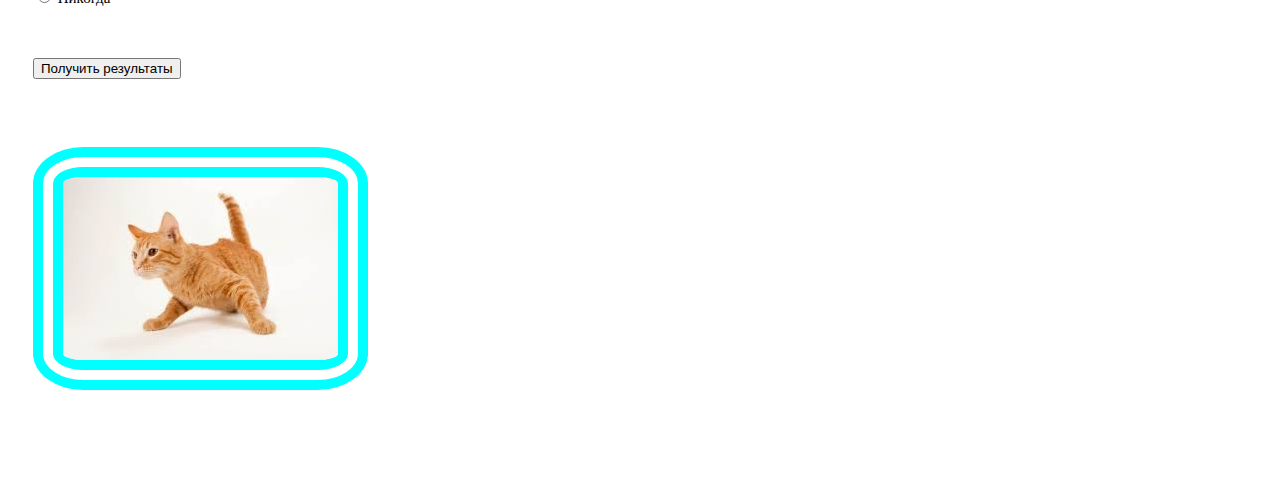
==== commit ec81b053: "add JQuery" ====
--- a/index.html
+++ b/index.html
@@ -312,6 +312,70 @@
             
             <br>
             <br>
+            <style>
+                .slider {
+                        width: 400px;
+                        height: 300px;
+                        overflow: hidden;
+                        position: relative;
+                }
+            
+                .slides {
+                        display: flex;
+                        transition: transform 0.5s ease;
+                }
+            
+                .slide {
+                        flex: 0 0 100%;
+                        max-width: 100%;
+                }
+                </style>
+            <br><br>
+            <div class="slider">
+                    
+                <div class="slides">
+                        
+                    <div class="slide"><img src="img/image1.jpeg" alt="Slide 1"></div>
+                        
+                    <div class="slide"><img src="img/image2.jpeg" alt="Slide 2"></div>
+                        
+                    <div class="slide"><img src="img/image3.jpeg" alt="Slide 3"></div>
+                    
+                </div>
+                
+            </div>
+            <br>
+            <script src="https://code.jquery.com/jquery-3.6.0.min.js">    </script>
+            <script>
+                $(document).ready(function() {
+                        var slideCount = $('.slide').length;
+                    var currentIndex = 0;
+            
+                    function goToSlide(index) {
+                        if (index < 0) {
+                            index = slideCount - 1;
+                        } else if (index >= slideCount) {
+                                index = 0;
+                        }
+            
+                        var transformValue = -100 * index + "%";
+                        $('.slides').css('transform', 'translateX(' + transformValue + ')');
+                        currentIndex = index;
+                    }
+            
+                    setInterval(function() {
+                        goToSlide(currentIndex + 1);
+                    }, 2000);
+            
+                    $('.slider').hover(function() {
+                        clearInterval(interval);
+                    }, function() {
+                        interval = setInterval(function() {
+                            goToSlide(currentIndex + 1);
+                        }, 2000);
+                    });
+                });
+            </script>
 
         </div>
     </body>
--- a/style.css
+++ b/style.css
@@ -3,6 +3,10 @@
 .sp1 {
     color: aqua;
     font-weight: 700;
+}
+
+h1 {
+    text-align: center;
 }
 
 table {
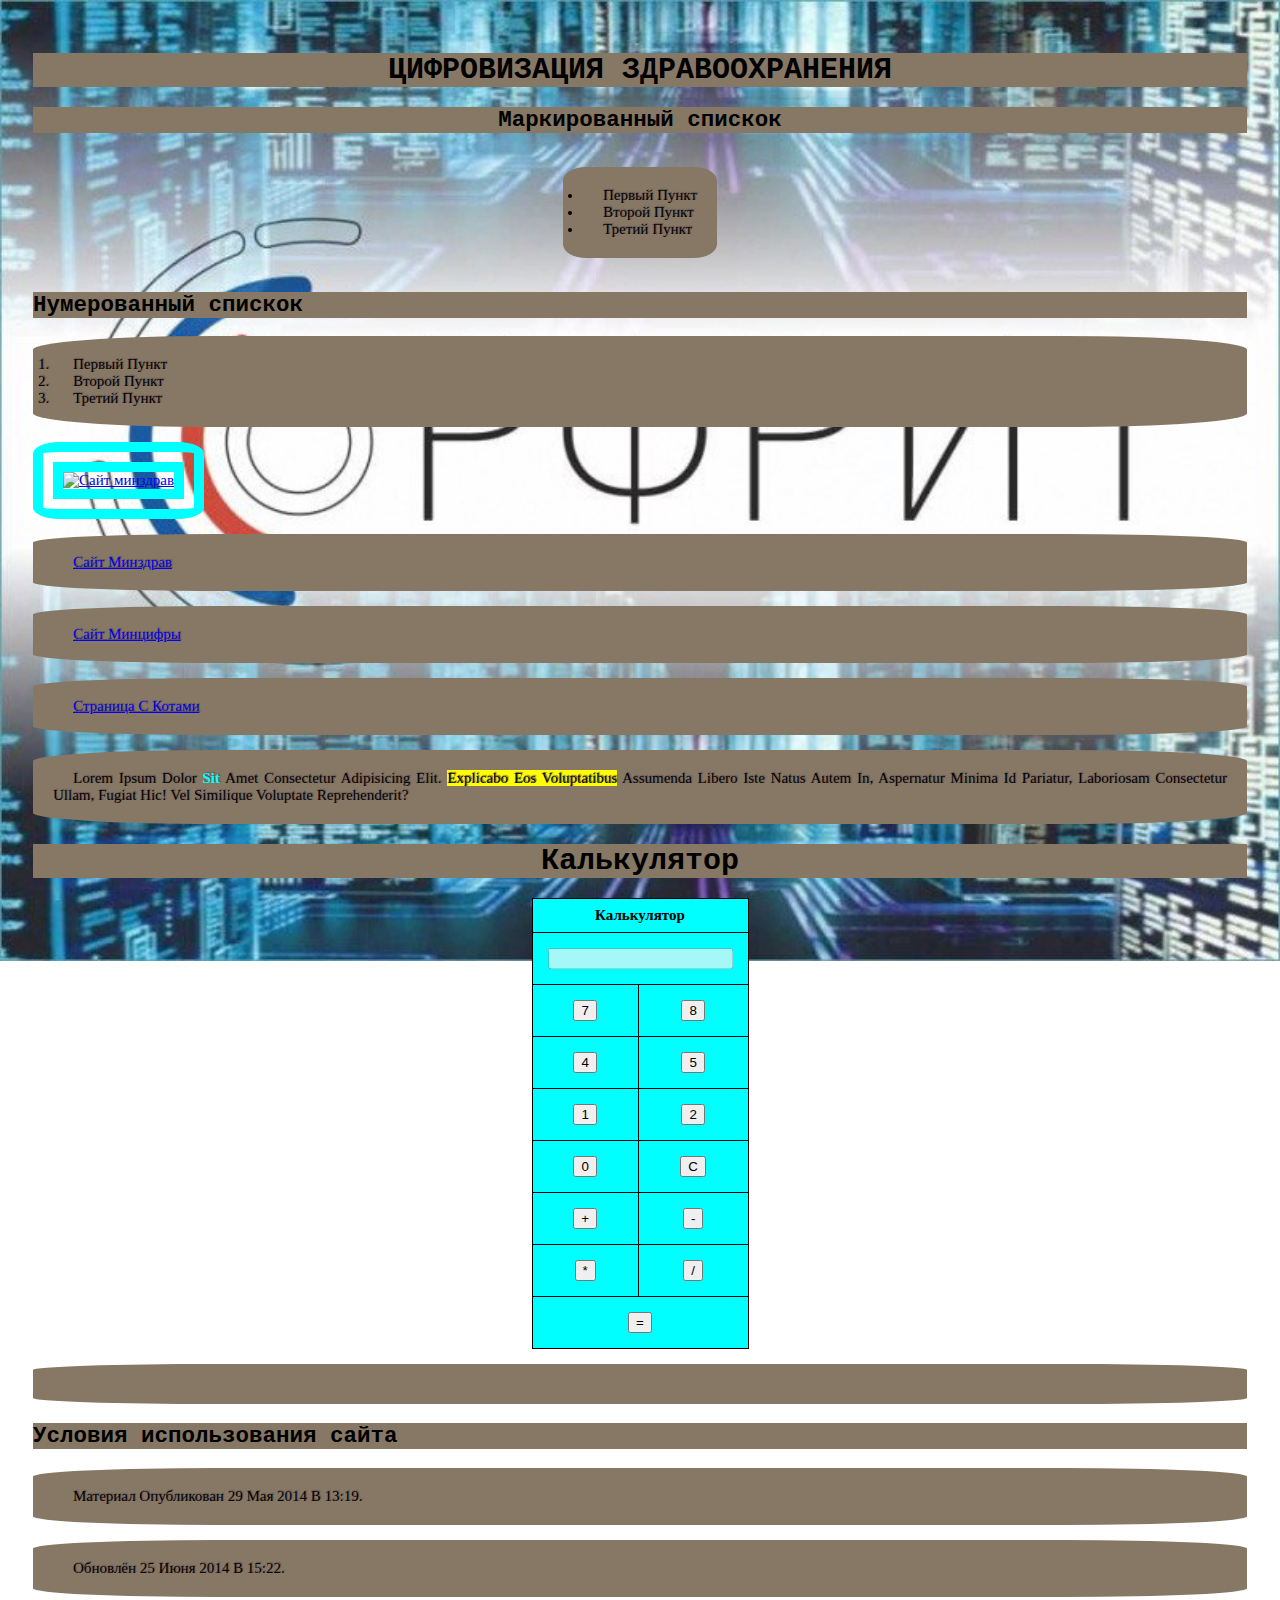
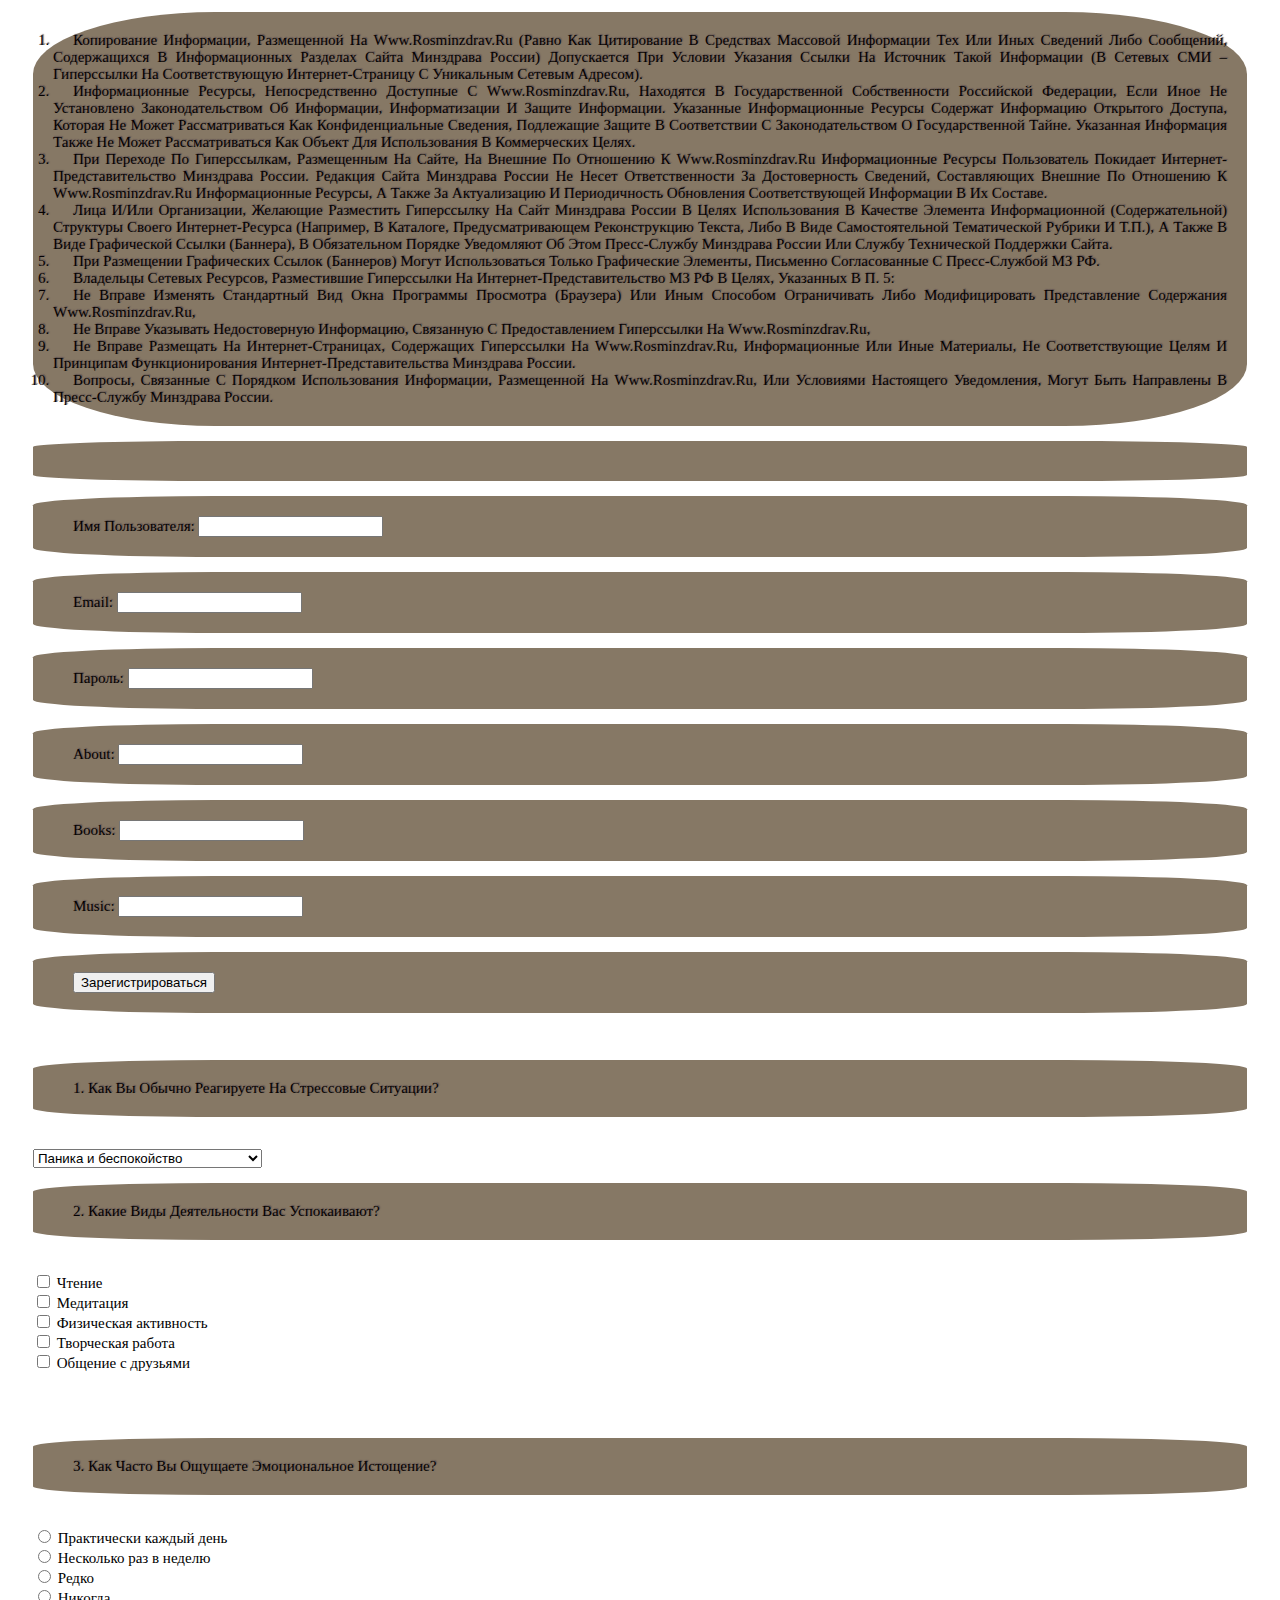
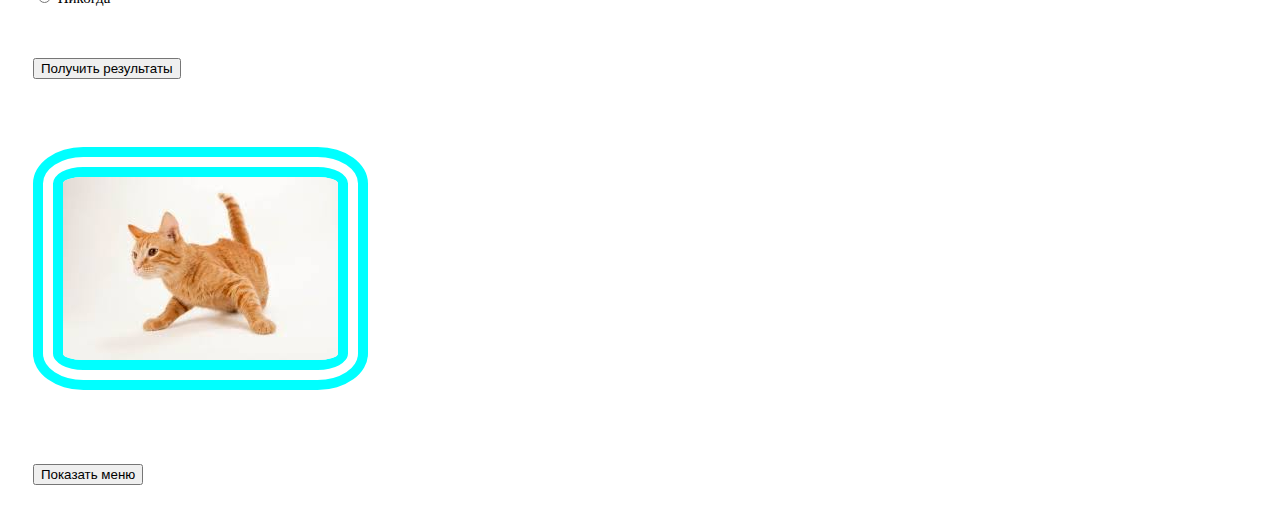
==== commit 8c05987f: "all labs ok" ====
--- a/index.html
+++ b/index.html
@@ -377,6 +377,35 @@
                 });
             </script>
 
+      
+            <style>
+                .menu {
+                        display: none;
+                }
+                </style>
+                <button onclick="toggleMenu()">Показать меню</button>  
+            <ul class="menu" id="menu">
+                    
+                <li><a href="#">Пункт 1</a></li>
+                    
+                <li><a href="#">Пункт 2</a></li>
+                    
+                <li><a href="#">Пункт 3</a></li>
+                    
+            </ul>
+            <script>
+                var menuVisible = false;
+
+                function toggleMenu() {
+                        if (menuVisible) {
+                        document.getElementById('menu').style.display = 'none';
+                    menuVisible = false;
+                } else {
+                        document.getElementById('menu').style.display = 'block';
+                    menuVisible = true;
+                }
+            }
+            </script>
         </div>
     </body>
 </html>